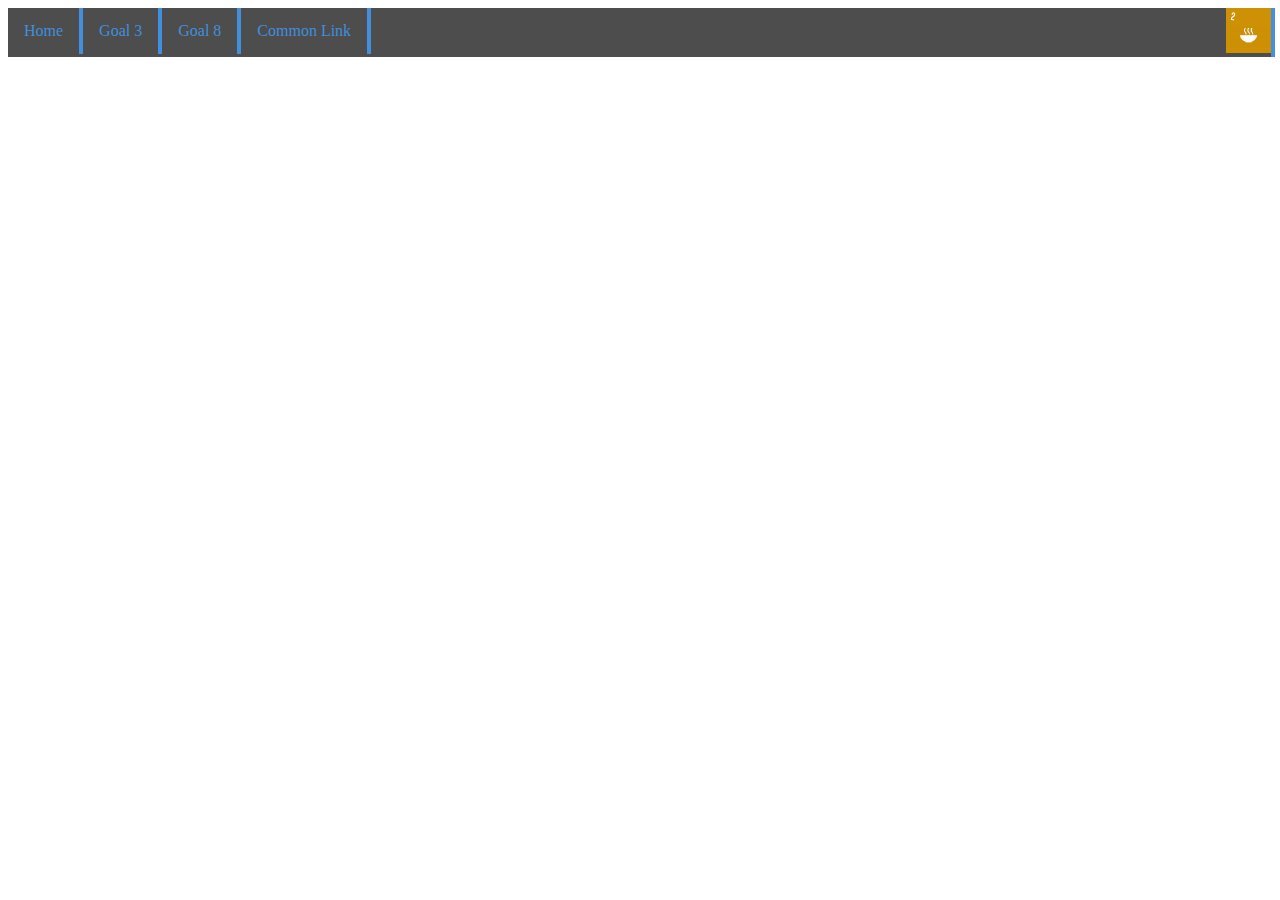
==== Final Project/commonlink.html @ c87edcce "got github working again march 2" ====
<!DOCTYPE html>
<html>
<head>
	<title>Goal 8</title>

	<link rel="stylesheet" type="text/css" href="goalspages.css">

	<meta name="viewport" content="width=device-width, initial-scale=1">
</head>
<body>

<ul class="topnav">
	<li><a href="goals3-8LM.html">Home</a></li>
	<li><a href="goal3.html">Goal 3</a></li>
	<li><a href="goal8.html">Goal 8</a></li>
	<li><a href="commonlink.html">Common Link</a></li>
	<li style = "float: right;"> 
		<div id = "topimg">
			<img style = "height: 45px; width: auto" src="projectimages/17-Goals.gif">
		</div>
	</li>
</ul>
	<header>common link</header>
	
<script src="scriptLM.js"></script>
</body>
</html>
---- Final Project/goalspages.css ----
ul {
	  			list-style-type: none;
	  			margin: 0;
	  			padding: 0;
	  			overflow: hidden;
	  			background-color: #4D4D4D;
	  			position: fixed;
	  			width: 99%;
			}

			li {
			  	float: left;
			  	border-right: 4px solid #418FDE;
			}

			li a {
			  	display: block;
			  	color: #418FDE;
			  	text-align: center;
			 	padding: 14px 16px;
			  	text-decoration: none;
			  
			}


			/* Change the link color to #111 (black) on hover */
			li a:hover {
			  	background-color: #4D4D4D;
			}


		.hometitletext{

			color: #3B9EDB;
			font-size: 150px;
			text-align: center;
			font-family: 'Noto Serif';

			
		}


		#goal3button{

			background-color: #469B49;
			vertical-align: middle;
			color: white;
			font-size: 50px;
			padding: 9px;
			border-radius: 8px;
			margin: 30px;
			font-family: 'Noto Serif';



		}

		#goal8button{

			background-color: #9F253E;
			vertical-align: middle;
			color: white;
			font-size: 50px;
			padding: 9px;
			border-radius: 8px;
			margin: 30px;
			font-family: 'Noto Serif';

		}

		#commonlinkbtn{

			background-color: #949391;
			vertical-align: middle;
			color: white;
			font-size: 50px;
			padding: 9px;
			border-radius: 8px;
			margin: 30px;
			font-family: 'Noto Serif';

		}



		}

		.active {
 			 background-color: #4D4D4D;
		}

		

		.parallax {

			
			min-height: 800px;
			background-attachment: fixed;
		  	background-position: center;
		  	background-repeat: no-repeat;
		  	background-size: cover;

		}

		#parallaxH {

			background-image: url("projectimages/Flag_of_the_United_Nations.svg");
		}

		#parallax3 {

			background-image: url("projectimages/Capture.png");
		}

		.btn-group button {


		}

		#smallimg {

			height: 100px;
			width: 100px;
			position: fixed;
			float: right;

		}

		#topimg {

			 float: right;

		}

		


ul.topnav li a:hover:not(.active) {background-color: #3F3F3F}
ul.topnav li a.active {background-color: #3F3F3F}
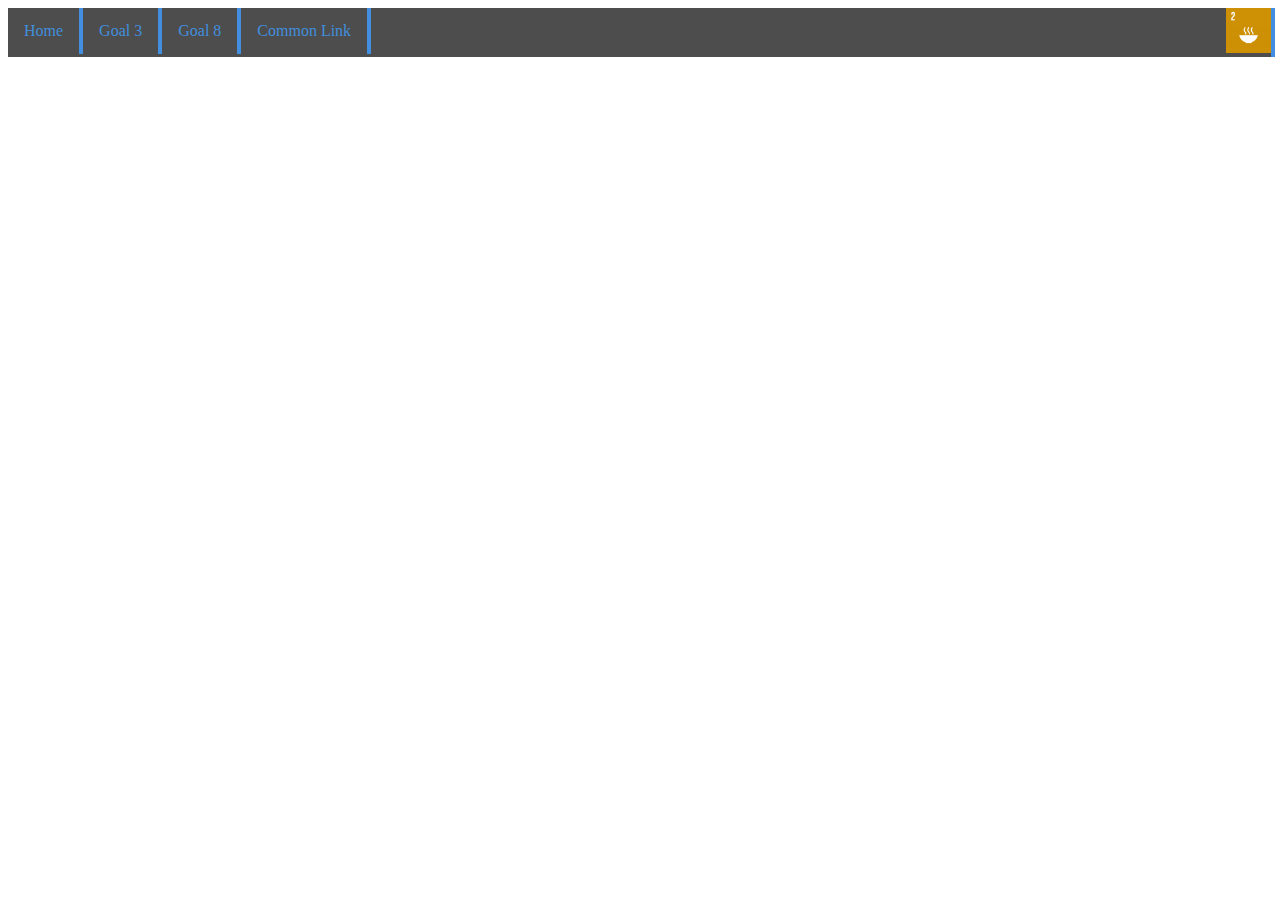
==== commit e788b3a2: "update mar 2" ====
--- a/Final Project/commonlink.html
+++ b/Final Project/commonlink.html
@@ -1,7 +1,7 @@
 <!DOCTYPE html>
 <html>
 <head>
-	<title>Goal 8</title>
+	<title>Common Link</title>
 
 	<link rel="stylesheet" type="text/css" href="goalspages.css">
 
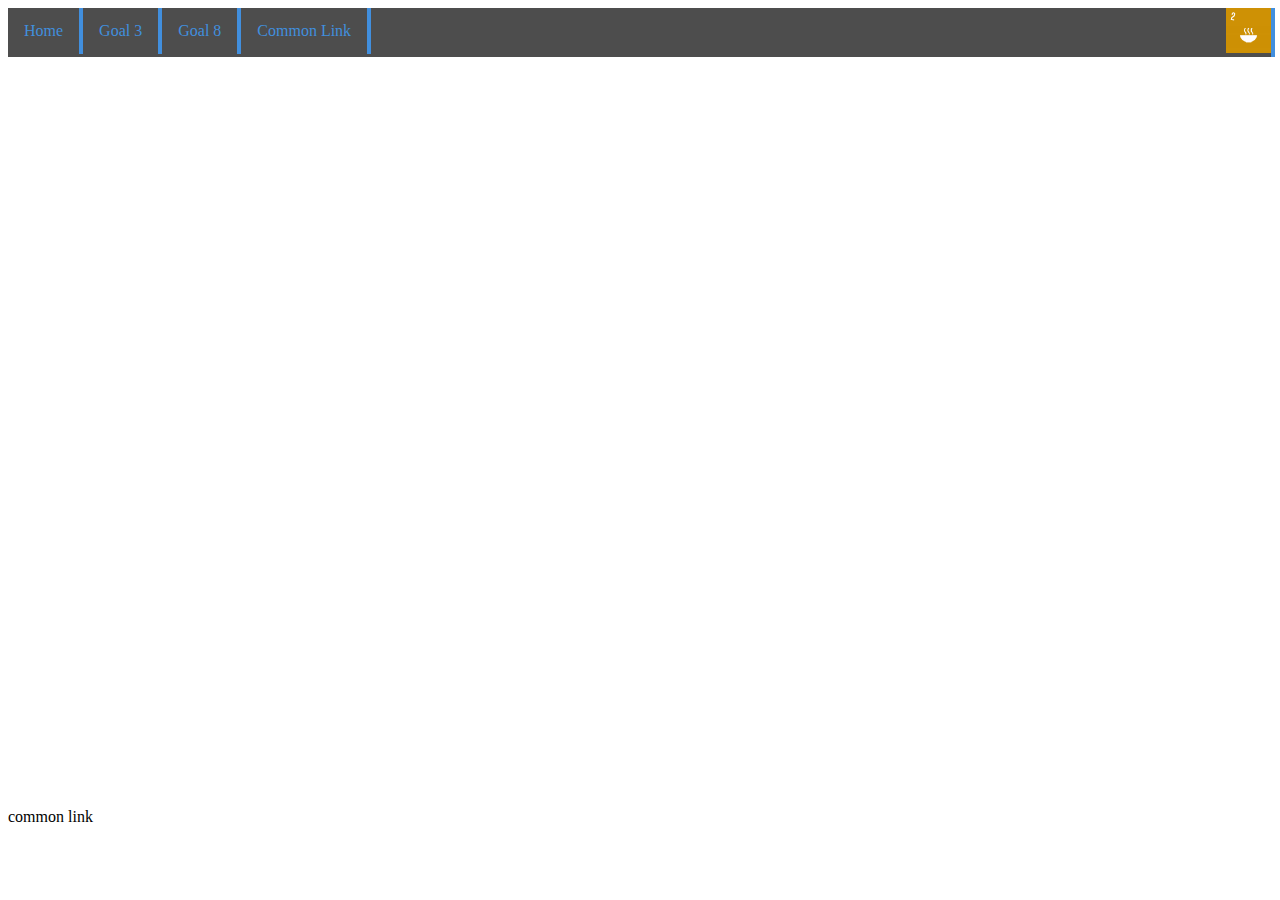
==== commit fa64af61: "Proplem with script3" ====
--- a/Final Project/commonlink.html
+++ b/Final Project/commonlink.html
@@ -20,6 +20,10 @@
 		</div>
 	</li>
 </ul>
+    
+    <div class="parallax" div id="parallaxCL"></div>
+    
+    
 	<header>common link</header>
 	
 <script src="scriptLM.js"></script>
--- a/Final Project/goalspages.css
+++ b/Final Project/goalspages.css
@@ -24,7 +24,6 @@
 			}
 
 
-			/* Change the link color to #111 (black) on hover */
 			li a:hover {
 			  	background-color: #4D4D4D;
 			}
@@ -112,11 +111,20 @@
 
 			background-image: url("projectimages/Capture.png");
 		}
+        
+        #parallax8 {
 
-		.btn-group button {
+			background-image: url("projectimages/429849.jpg");
+		}
 
+        #parallaxCL {
+    			
+            background-image: url("projectimages/United_Nations_Flags_-_cropped.jpg");
 
-		}
+    
+        }
+
+		
 
 		#smallimg {
 
@@ -133,7 +141,20 @@
 
 		}
 
-		
+        
+        #results {
+            
+            text-align: center;
+        }
+
+        #fname {
+            height: 200px;
+            width: 400px;
+            
+
+        }
+
+        
 
 
 ul.topnav li a:hover:not(.active) {background-color: #3F3F3F}
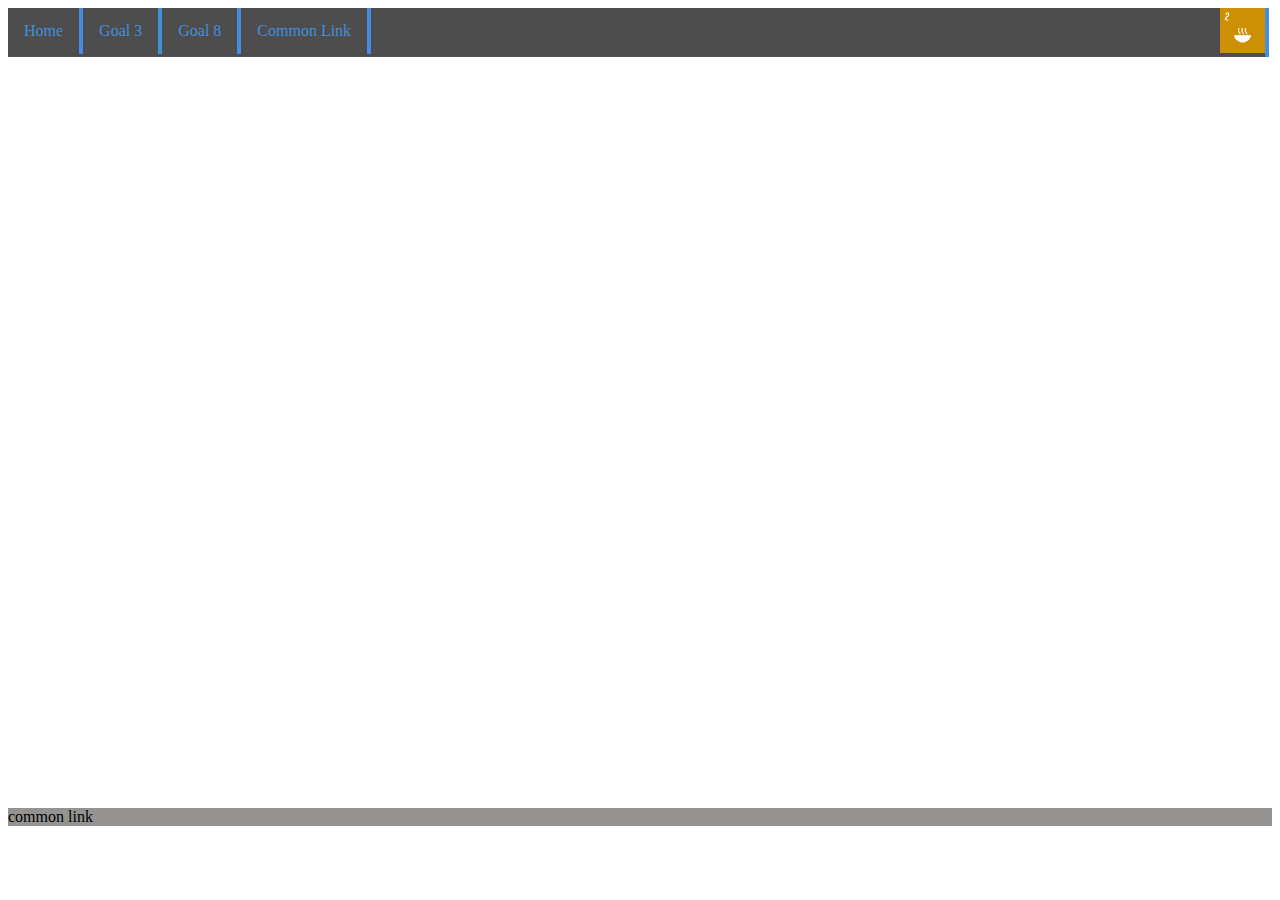
==== commit 52a56bf1: "worked on some stylistic elements, script3.js is still giving me difficulties" ====
--- a/Final Project/commonlink.html
+++ b/Final Project/commonlink.html
@@ -21,10 +21,17 @@
 	</li>
 </ul>
     
-    <div class="parallax" div id="parallaxCL"></div>
+    <div class="parallax" div id="parallaxCL">
+    <div class="parallaxtext" style="padding-top: 300px">Common Link</div>
+    </div>
     
+    <div class="goalsdivs">
     
 	<header>common link</header>
+        
+        
+        
+    </div>
 	
 <script src="scriptLM.js"></script>
 </body>
--- a/Final Project/goalspages.css
+++ b/Final Project/goalspages.css
@@ -6,7 +6,7 @@
 	  			overflow: hidden;
 	  			background-color: #4D4D4D;
 	  			position: fixed;
-	  			width: 99%;
+	  			width: 98.5%;
 			}
 
 			li {
@@ -31,13 +31,23 @@
 
 		.hometitletext{
 
-			color: #3B9EDB;
+			color: #232222;
 			font-size: 150px;
 			text-align: center;
 			font-family: 'Noto Serif';
 
 			
 		}
+
+        .parallaxtext{
+
+			color: white;
+			font-size: 150px;
+			text-align: center;
+			font-family: 'Noto Serif';
+			
+		}
+
 
 
 		#goal3button{
@@ -80,6 +90,12 @@
 			font-family: 'Noto Serif';
 
 		}
+
+        .goalsdivs {
+            
+            background-color: #949391;
+            
+        }
 
 
 
@@ -154,6 +170,48 @@
 
         }
 
+
+        .flip-card {
+          background-color: transparent;
+          width: 300px;
+          height: 200px;
+          perspective: 1000px;
+          padding-top: 100px;
+          padding-bottom: 200px;
+        }
+
+        .flip-card-inner {
+          position: relative;
+          width: 100%;
+          height: 100%;
+          text-align: center;
+          transition: transform 0.9s;
+          transform-style: preserve-3d;
+        }
+
+        .flip-card:hover .flip-card-inner {
+          transform: rotateY(180deg);
+        }
+
+        .flip-card-front, .flip-card-back {
+          position: absolute;
+          width: 100%;
+          height: 100%;
+          -webkit-backface-visibility: hidden;
+          backface-visibility: hidden;
+        }
+
+        .flip-card-front {
+          background-color: #bbb;
+          color: black;
+        }
+
+        .flip-card-back {
+          background-color: #469B49;
+          color: white;
+          transform: rotateY(180deg);
+        }
+
         
 
 
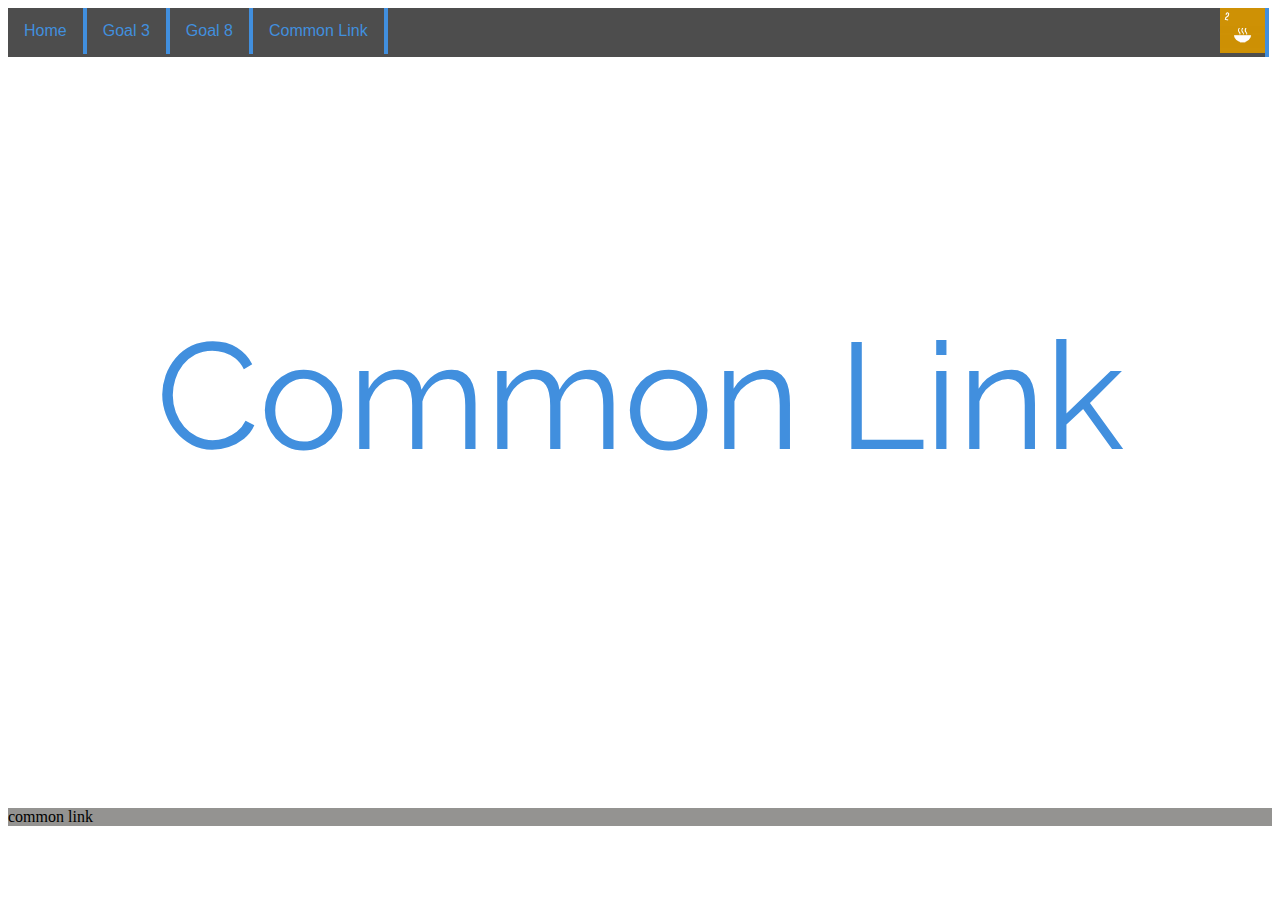
==== commit c84b636e: "working on site" ====
--- a/Final Project/commonlink.html
+++ b/Final Project/commonlink.html
@@ -6,7 +6,10 @@
 	<link rel="stylesheet" type="text/css" href="goalspages.css">
 
 	<meta name="viewport" content="width=device-width, initial-scale=1">
-</head>
+    
+    <link href="https://fonts.googleapis.com/css2?family=Raleway:wght@600&display=swap" rel="stylesheet">
+    
+    </head>
 <body>
 
 <ul class="topnav">
@@ -22,7 +25,7 @@
 </ul>
     
     <div class="parallax" div id="parallaxCL">
-    <div class="parallaxtext" style="padding-top: 300px">Common Link</div>
+    <div class="parallaxtext" style="padding-top: 300px; color: #418FDE">Common Link</div>
     </div>
     
     <div class="goalsdivs">
--- a/Final Project/goalspages.css
+++ b/Final Project/goalspages.css
@@ -7,6 +7,7 @@
 	  			background-color: #4D4D4D;
 	  			position: fixed;
 	  			width: 98.5%;
+                z-index: 10000;
 			}
 
 			li {
@@ -20,6 +21,7 @@
 			  	text-align: center;
 			 	padding: 14px 16px;
 			  	text-decoration: none;
+                font-family: 'Nunito Sans', sans-serif;
 			  
 			}
 
@@ -34,7 +36,7 @@
 			color: #232222;
 			font-size: 150px;
 			text-align: center;
-			font-family: 'Noto Serif';
+			font-family: 'Nunito Sans', sans-serif;
 
 			
 		}
@@ -44,7 +46,7 @@
 			color: white;
 			font-size: 150px;
 			text-align: center;
-			font-family: 'Noto Serif';
+			font-family: 'Raleway', sans-serif;;
 			
 		}
 
@@ -59,7 +61,7 @@
 			padding: 9px;
 			border-radius: 8px;
 			margin: 30px;
-			font-family: 'Noto Serif';
+			font-family: 'Nunito Sans', sans-serif;
 
 
 
@@ -74,7 +76,7 @@
 			padding: 9px;
 			border-radius: 8px;
 			margin: 30px;
-			font-family: 'Noto Serif';
+			font-family: 'Nunito Sans', sans-serif;
 
 		}
 
@@ -87,7 +89,7 @@
 			padding: 9px;
 			border-radius: 8px;
 			margin: 30px;
-			font-family: 'Noto Serif';
+			font-family: 'Nunito Sans', sans-serif;
 
 		}
 
@@ -99,7 +101,7 @@
 
 
 
-		}
+		
 
 		.active {
  			 background-color: #4D4D4D;
@@ -125,7 +127,7 @@
 
 		#parallax3 {
 
-			background-image: url("projectimages/Capture.png");
+			background-image: url("projectimages/817699.jpg");
 		}
         
         #parallax8 {
@@ -161,11 +163,12 @@
         #results {
             
             text-align: center;
+            font-family: 'Nunito Sans', sans-serif;
         }
 
         #fname {
-            height: 200px;
-            width: 400px;
+            height: 25px;
+            width: 100px;
             
 
         }
@@ -189,9 +192,10 @@
           transform-style: preserve-3d;
         }
 
-        .flip-card:hover .flip-card-inner {
+       /* .flip-card:hover .flip-card-inner {
           transform: rotateY(180deg);
         }
+*/
 
         .flip-card-front, .flip-card-back {
           position: absolute;
@@ -207,13 +211,66 @@
         }
 
         .flip-card-back {
-          background-color: #469B49;
-          color: white;
-          transform: rotateY(180deg);
+        background-color: #469B49;
+        color: white;
+        transform: rotateY(180deg);
+        width: 300px;
+        height: 300px;
+        }
+
+
+        .words {
+    
+            font-family: 'Nunito Sans', sans-serif;
+    
         }
 
         
 
 
 ul.topnav li a:hover:not(.active) {background-color: #3F3F3F}
-ul.topnav li a.active {background-color: #3F3F3F}+ul.topnav li a.active {background-color: #3F3F3F}
+
+
+
+
+        .hvr-radial-out {
+  display: inline-block;
+  vertical-align: middle;
+  -webkit-transform: perspective(1px) translateZ(0);
+  transform: perspective(1px) translateZ(0);
+  box-shadow: 0 0 1px rgba(0, 0, 0, 0);
+  position: relative;
+  overflow: hidden;
+  background: #e1e1e1;
+  -webkit-transition-property: color;
+  transition-property: color;
+  -webkit-transition-duration: 0.3s;
+  transition-duration: 0.3s;
+}
+.hvr-radial-out:before {
+  content: "";
+  position: absolute;
+  z-index: -1;
+  top: 0;
+  left: 0;
+  right: 0;
+  bottom: 0;
+  background: #4D4D4D;
+  border-radius: 100%;
+  -webkit-transform: scale(0);
+  transform: scale(0);
+  -webkit-transition-property: transform;
+  transition-property: transform;
+  -webkit-transition-duration: 0.3s;
+  transition-duration: 0.3s;
+  -webkit-transition-timing-function: ease-out;
+  transition-timing-function: ease-out;
+}
+.hvr-radial-out:hover, .hvr-radial-out:focus, .hvr-radial-out:active {
+  color: white;
+}
+.hvr-radial-out:hover:before, .hvr-radial-out:focus:before, .hvr-radial-out:active:before {
+  -webkit-transform: scale(2);
+  transform: scale(2);
+}
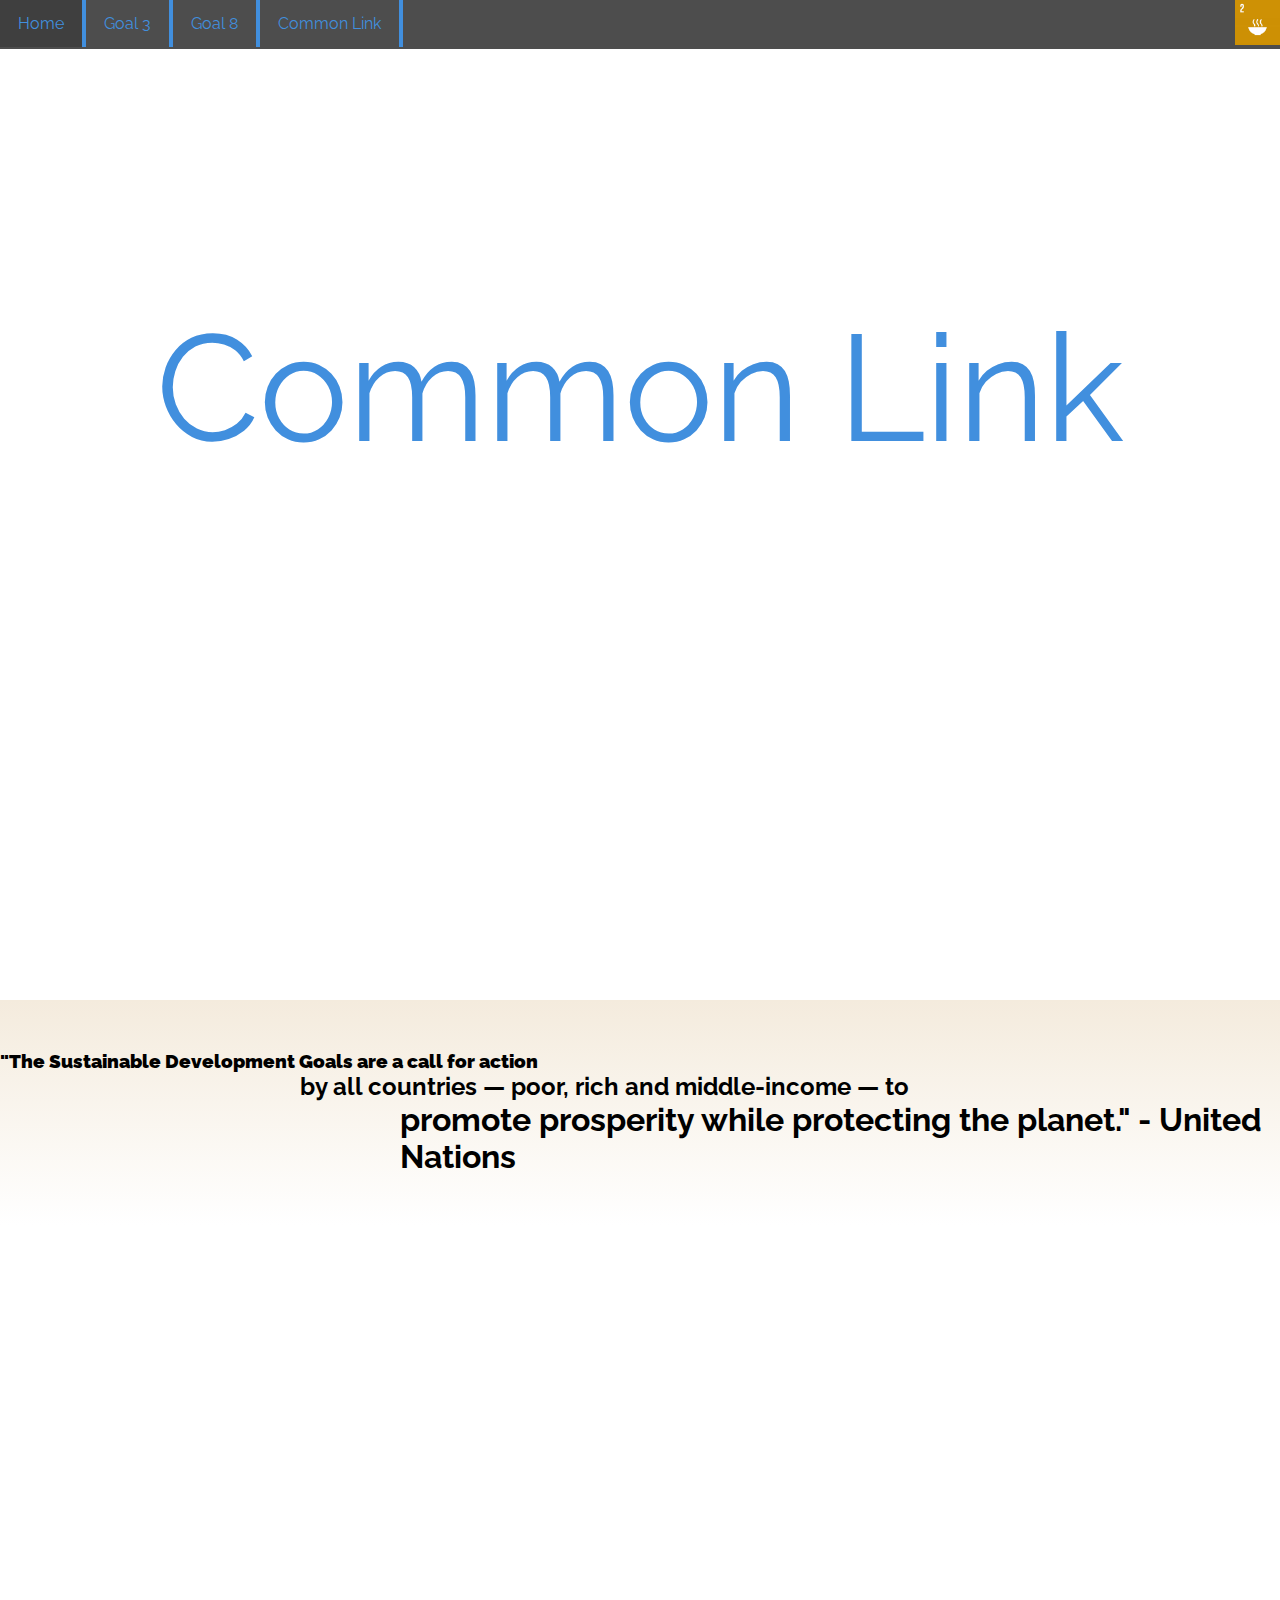
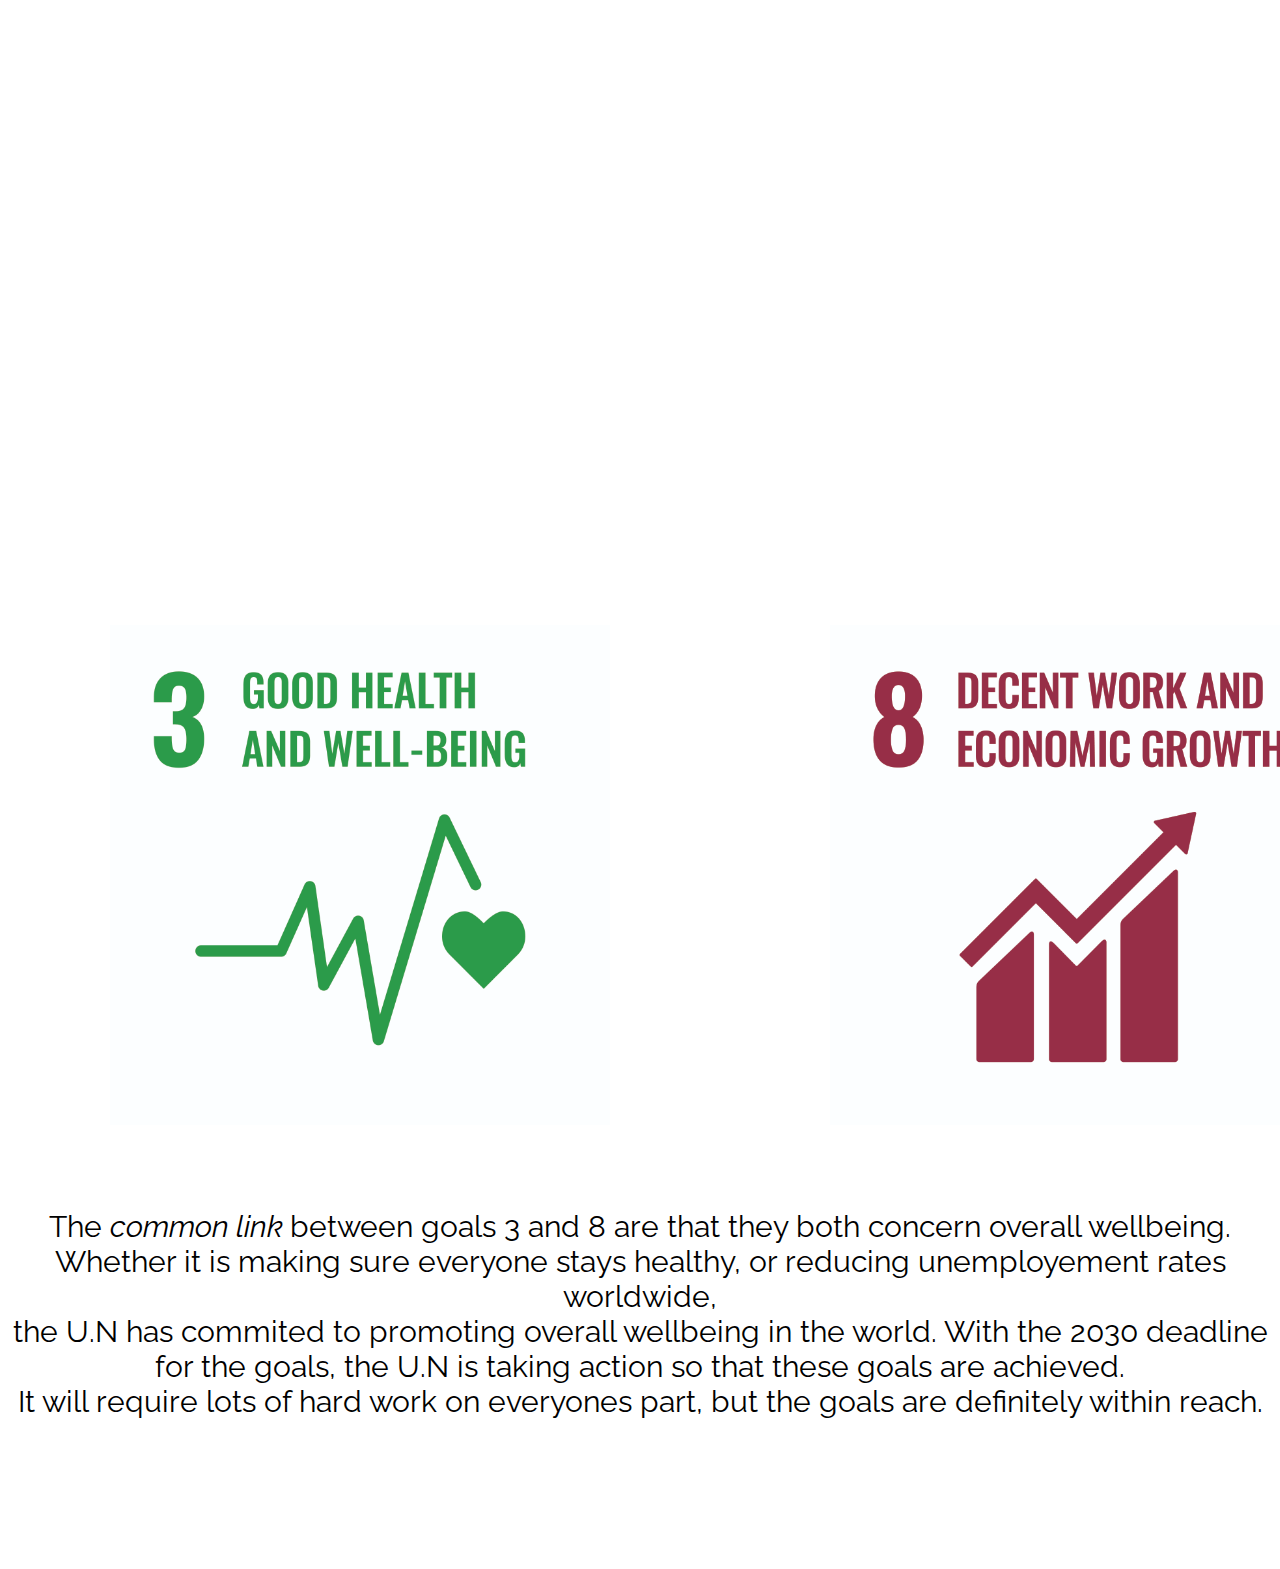
==== commit 92efbcbd: "site complete" ====
--- a/Final Project/commonlink.html
+++ b/Final Project/commonlink.html
@@ -9,6 +9,21 @@
     
     <link href="https://fonts.googleapis.com/css2?family=Raleway:wght@600&display=swap" rel="stylesheet">
     
+    
+    <style>
+    
+        
+        *
+        {
+            
+            margin: 0;
+            
+        }
+    
+    
+    
+    </style>
+    
     </head>
 <body>
 
@@ -17,7 +32,7 @@
 	<li><a href="goal3.html">Goal 3</a></li>
 	<li><a href="goal8.html">Goal 8</a></li>
 	<li><a href="commonlink.html">Common Link</a></li>
-	<li style = "float: right;"> 
+	<li style = "float: right;border-right: 0px"> 
 		<div id = "topimg">
 			<img style = "height: 45px; width: auto" src="projectimages/17-Goals.gif">
 		</div>
@@ -28,13 +43,37 @@
     <div class="parallaxtext" style="padding-top: 300px; color: #418FDE">Common Link</div>
     </div>
     
-    <div class="goalsdivs">
+    <div class="goalsdivsgradww" style="margin-top: inherit">
     
-	<header>common link</header>
+    <h3 class="words" style="padding-top: 50px"><strong>"The Sustainable Development Goals are a call for action</strong></h3>
+           <h2 class="words" style="padding-left: 300px">by all countries — poor, rich and middle-income — to</h2>
+           <h1 class="words" style="padding-left: 400px; padding-bottom: 50px">promote prosperity while protecting the planet." - United Nations</h1>
         
         
         
     </div>
+    
+    <div class="parallax" div id="parallaxCL2"></div>
+    
+    
+   <div class="grid-container" style="margin-top: inherit; padding-bottom: 80px">
+    
+    <!--<h1 style="padding-bottom: 50px"></h1>-->
+       
+       <center><div><img src="projectimages/E_PRINT_INVERTED_03%20copy.jpg" style="width: 500px; height: 500px">
+       </div></center>
+        
+        
+       <center><div><img src="projectimages/E_PRINT_INVERTED_08%20copy.jpg" style="width: 500px; height: 500px"></div></center>
+        
+    </div>
+    
+   <center><p class="words" style="font-size: 30px; padding-bottom: 150px">The <i>common link </i>between goals 3 and 8 are that they both concern overall wellbeing.<br> Whether it is making sure everyone stays healthy, or reducing unemployement rates worldwide,<br> the U.N has commited to promoting overall wellbeing in the world. With the 2030 deadline<br> for the goals, the U.N is taking action so that these goals are achieved. <br>It will require lots of hard work on everyones part, but the goals are definitely within reach.</p></center>
+    
+    
+
+    
+     <!--<div class="parallax" div id="parallaxCLGL3"></div>-->
 	
 <script src="scriptLM.js"></script>
 </body>
--- a/Final Project/goalspages.css
+++ b/Final Project/goalspages.css
@@ -1,12 +1,37 @@
-
-			ul {
+            .grid-container {
+                display: grid;
+                grid-template-columns: 720px 720px;
+                justify-content: space-evenly;
+                
+            }
+
+            .grid-container > div {
+
+
+                background-color: #FFFFFF
+            }
+
+
+            .textgrad {
+                  background-image: -webkit-linear-gradient(to right, #4C9F38, #A32642 );
+                  background-image: gradient(to right, #4C9F38, #A32642);
+                  color:transparent;
+                  -webkit-background-clip: text;
+                  background-clip: text;
+                }
+
+
+
+
+
+            ul {
 	  			list-style-type: none;
 	  			margin: 0;
 	  			padding: 0;
 	  			overflow: hidden;
 	  			background-color: #4D4D4D;
 	  			position: fixed;
-	  			width: 98.5%;
+	  			width: 100%;
                 z-index: 10000;
 			}
 
@@ -19,9 +44,9 @@
 			  	display: block;
 			  	color: #418FDE;
 			  	text-align: center;
-			 	padding: 14px 16px;
+			 	padding: 14px 18px;
 			  	text-decoration: none;
-                font-family: 'Nunito Sans', sans-serif;
+                font-family: 'Raleway', sans-serif;
 			  
 			}
 
@@ -30,13 +55,50 @@
 			  	background-color: #4D4D4D;
 			}
 
+            th {
+                
+                color: white;
+                font-size: 75px;
+                background-color: #469B49;
+                
+            }
+
+            tr{
+
+                color: white;
+                text-align: center;
+                font-weight: bold;
+                
+            }
+            
+            td {
+
+                font-size: 20px;
+                
+            }
+            
+            .th8{
+                
+                color: white;
+                font-size: 75px;
+                background-color: #A52745;
+
+
+            }
+
+            .td8 {
+                font-size: 17px
+
+
+            }
+
 
 		.hometitletext{
 
 			color: #232222;
 			font-size: 150px;
 			text-align: center;
-			font-family: 'Nunito Sans', sans-serif;
+			font-family: 'Raleway', sans-serif;
 
 			
 		}
@@ -61,7 +123,7 @@
 			padding: 9px;
 			border-radius: 8px;
 			margin: 30px;
-			font-family: 'Nunito Sans', sans-serif;
+			font-family: 'Raleway', sans-serif;
 
 
 
@@ -76,7 +138,7 @@
 			padding: 9px;
 			border-radius: 8px;
 			margin: 30px;
-			font-family: 'Nunito Sans', sans-serif;
+			font-family: 'Raleway', sans-serif;
 
 		}
 
@@ -89,13 +151,31 @@
 			padding: 9px;
 			border-radius: 8px;
 			margin: 30px;
-			font-family: 'Nunito Sans', sans-serif;
+			font-family: 'Raleway', sans-serif;
 
 		}
 
         .goalsdivs {
             
             background-color: #949391;
+            
+        }
+
+        .goalsdivsgradww {
+            
+            background-image: linear-gradient(#F4EBDD, #FFFFFF);
+            
+        }
+        .goalsdivswhite {
+            
+            background-color: #FFFFFF;
+            
+        }
+
+
+        .goal3div {
+            
+            background-color: #469B49;
             
         }
 
@@ -112,7 +192,7 @@
 		.parallax {
 
 			
-			min-height: 800px;
+			min-height: 1000px;
 			background-attachment: fixed;
 		  	background-position: center;
 		  	background-repeat: no-repeat;
@@ -132,7 +212,7 @@
         
         #parallax8 {
 
-			background-image: url("projectimages/429849.jpg");
+			background-image: url("projectimages/293953.jpg");
 		}
 
         #parallaxCL {
@@ -142,7 +222,29 @@
     
         }
 
-		
+		#parallaxCL2 {
+    			
+            background-image: url("projectimages/doa_un.jpg");
+
+    
+        }
+
+        #parallaxCL3 {
+    			
+            background-image: url("projectimages/black3.jpg");
+            
+
+    
+        }
+
+
+        #parallaxCLGL3{
+            
+            background-image: url(projectimages/GOAL3-GOOD-HEALTH.jpg);
+            background-size: auto
+    
+    
+        }
 
 		#smallimg {
 
@@ -163,7 +265,7 @@
         #results {
             
             text-align: center;
-            font-family: 'Nunito Sans', sans-serif;
+            font-family: 'Raleway', sans-serif;
         }
 
         #fname {
@@ -173,7 +275,7 @@
 
         }
 
-
+/*
         .flip-card {
           background-color: transparent;
           width: 300px;
@@ -192,10 +294,10 @@
           transform-style: preserve-3d;
         }
 
-       /* .flip-card:hover .flip-card-inner {
+        .flip-card:hover .flip-card-inner {
           transform: rotateY(180deg);
         }
-*/
+
 
         .flip-card-front, .flip-card-back {
           position: absolute;
@@ -217,11 +319,11 @@
         width: 300px;
         height: 300px;
         }
-
+*/
 
         .words {
     
-            font-family: 'Nunito Sans', sans-serif;
+            font-family: 'Raleway', sans-serif;
     
         }
 
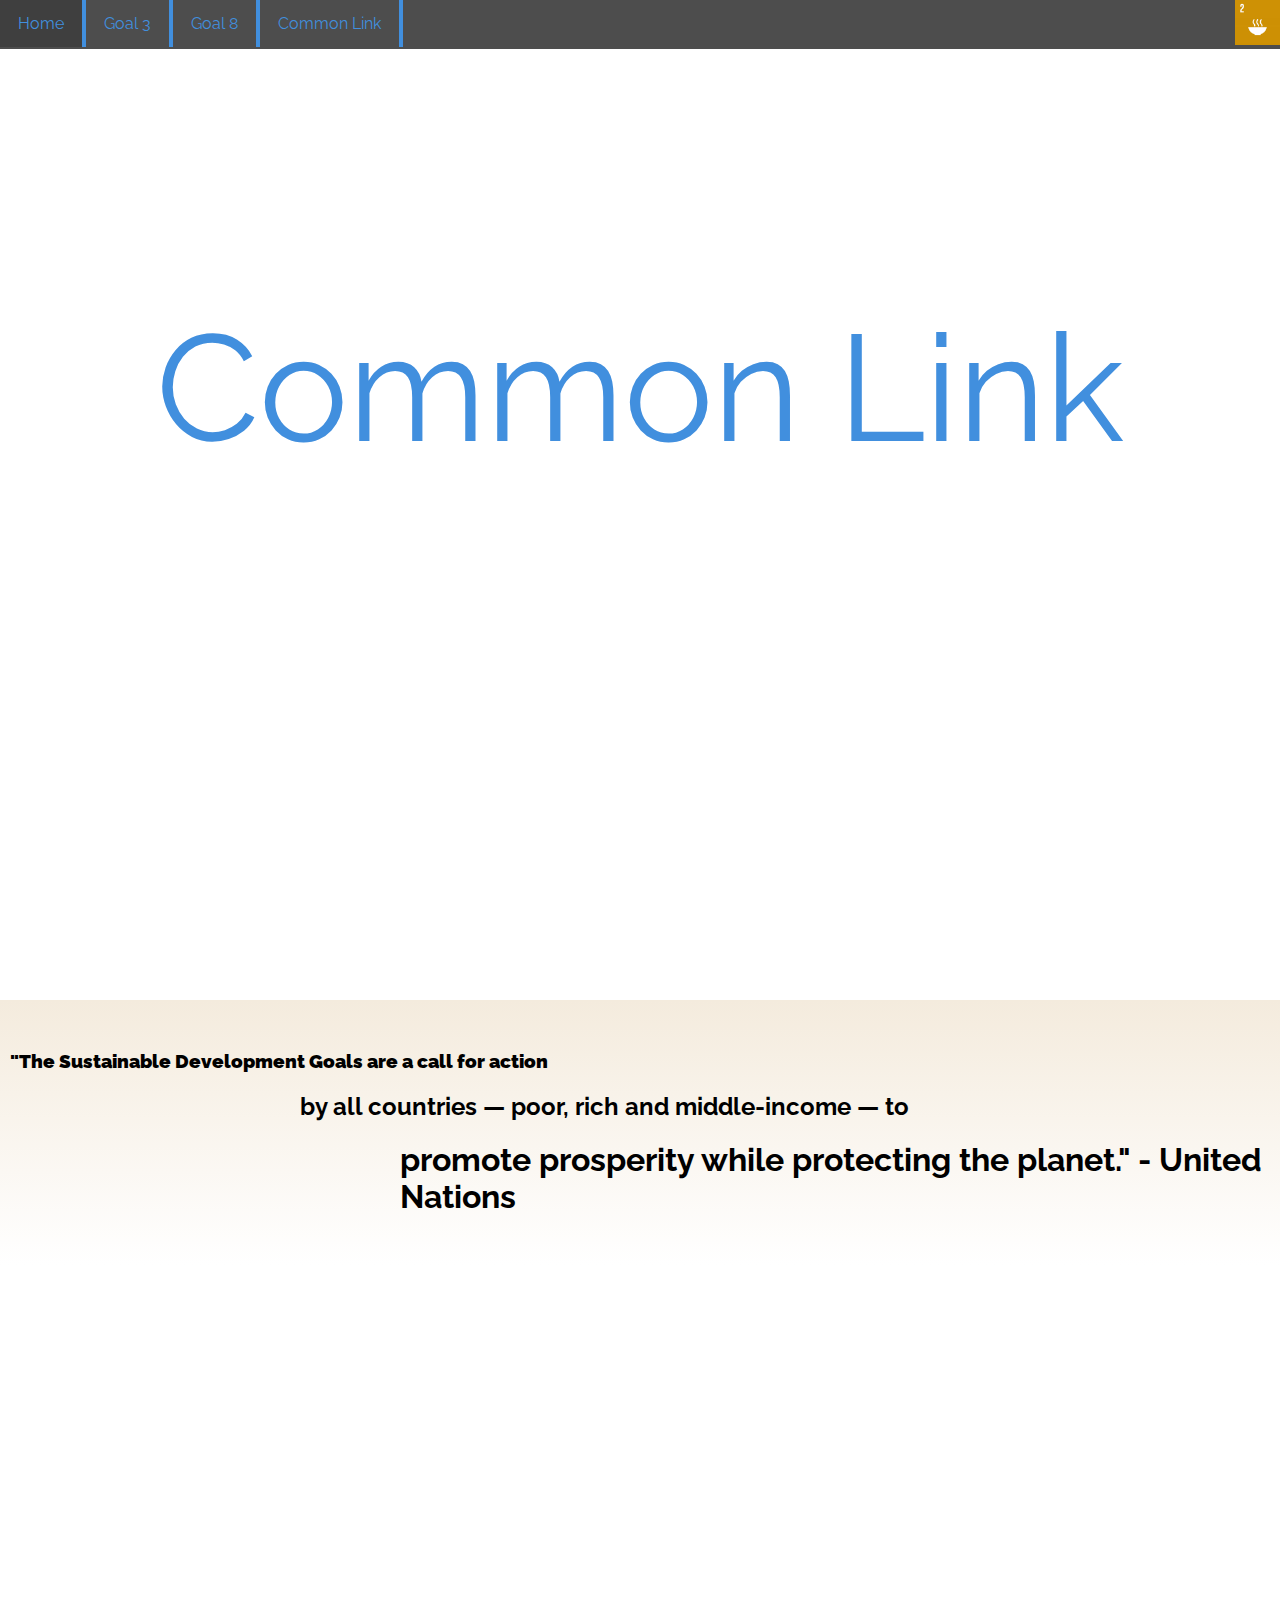
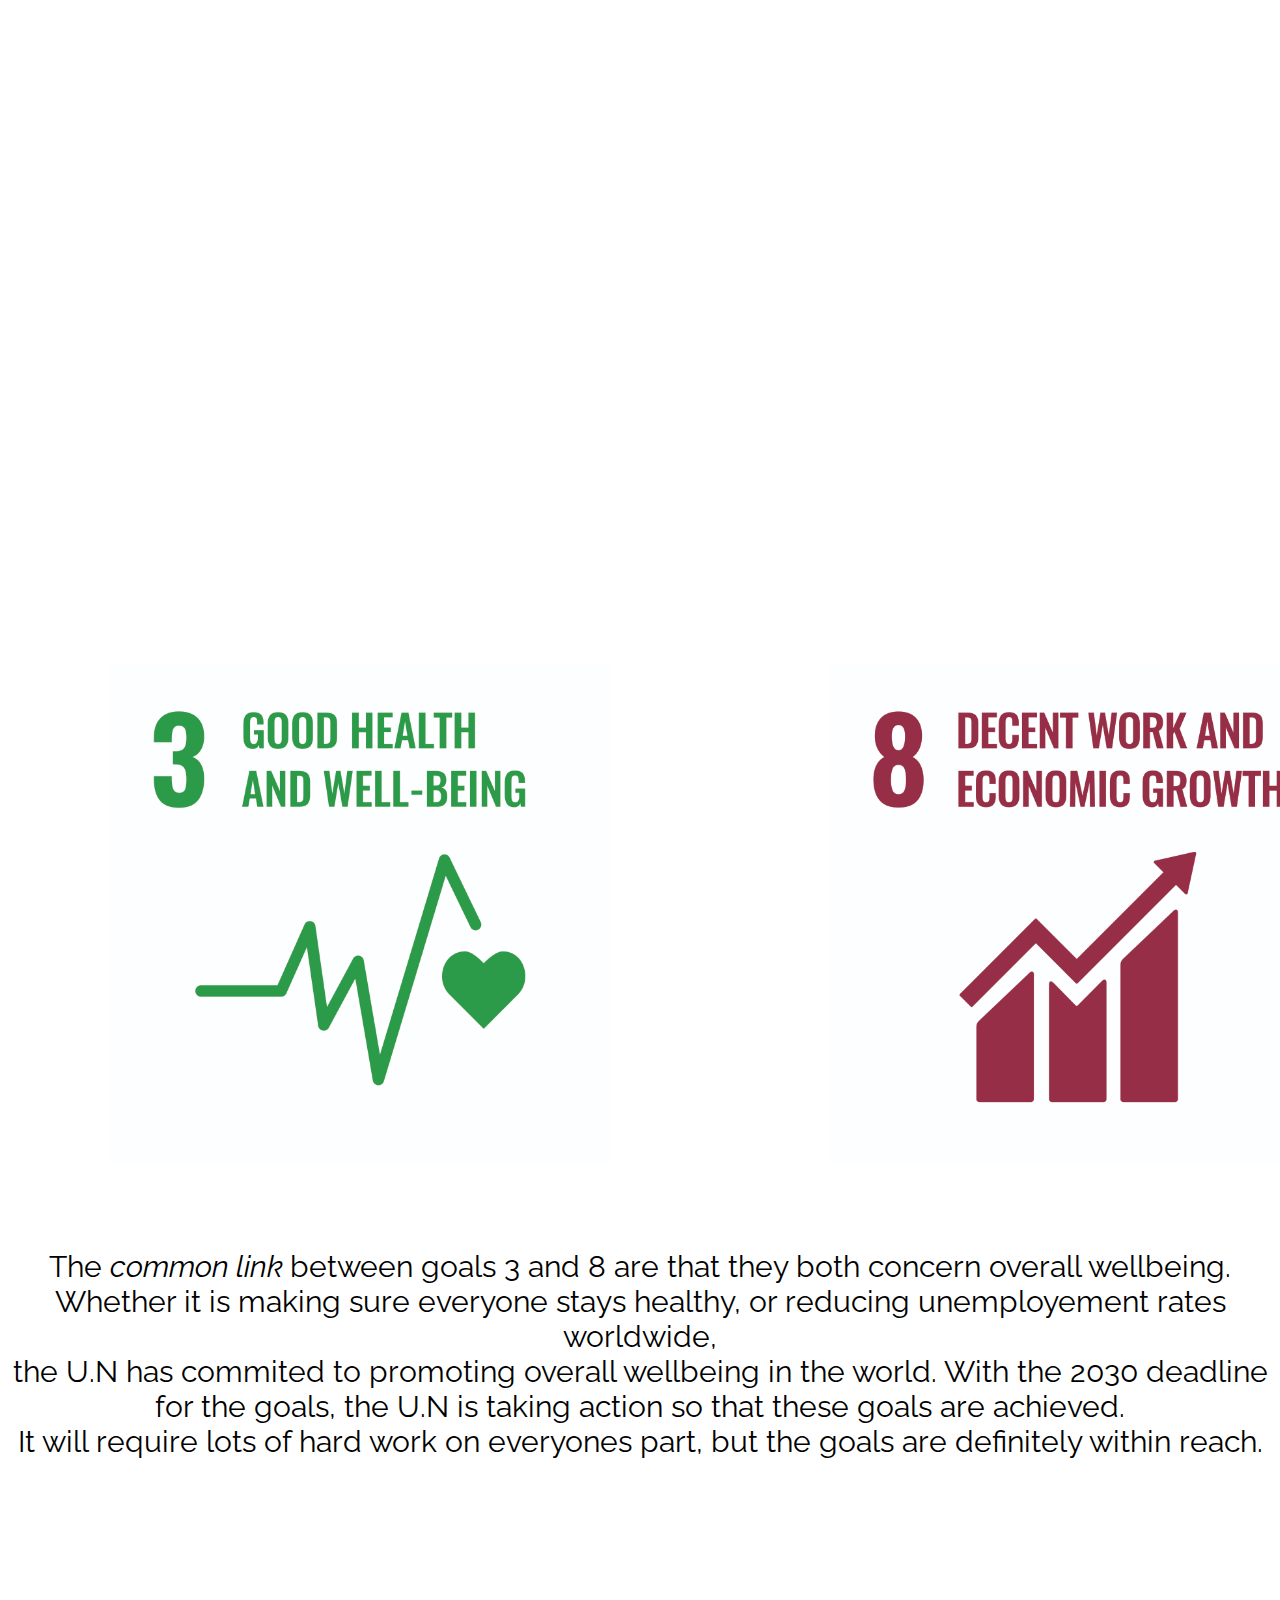
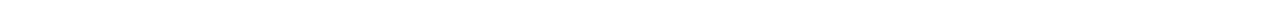
==== commit e0697dc9: "website done" ====
--- a/Final Project/commonlink.html
+++ b/Final Project/commonlink.html
@@ -45,8 +45,8 @@
     
     <div class="goalsdivsgradww" style="margin-top: inherit">
     
-    <h3 class="words" style="padding-top: 50px"><strong>"The Sustainable Development Goals are a call for action</strong></h3>
-           <h2 class="words" style="padding-left: 300px">by all countries — poor, rich and middle-income — to</h2>
+    <h3 class="words" style="padding-top: 50px; padding-left: 10px; padding-bottom: 20px"><strong>"The Sustainable Development Goals are a call for action</strong></h3>
+           <h2 class="words" style="padding-left: 300px; padding-bottom: 20px">by all countries — poor, rich and middle-income — to</h2>
            <h1 class="words" style="padding-left: 400px; padding-bottom: 50px">promote prosperity while protecting the planet." - United Nations</h1>
         
         
--- a/Final Project/goalspages.css
+++ b/Final Project/goalspages.css
@@ -144,7 +144,7 @@
 
 		#commonlinkbtn{
 
-			background-color: #949391;
+			background-color: #418FDE;
 			vertical-align: middle;
 			color: white;
 			font-size: 50px;
